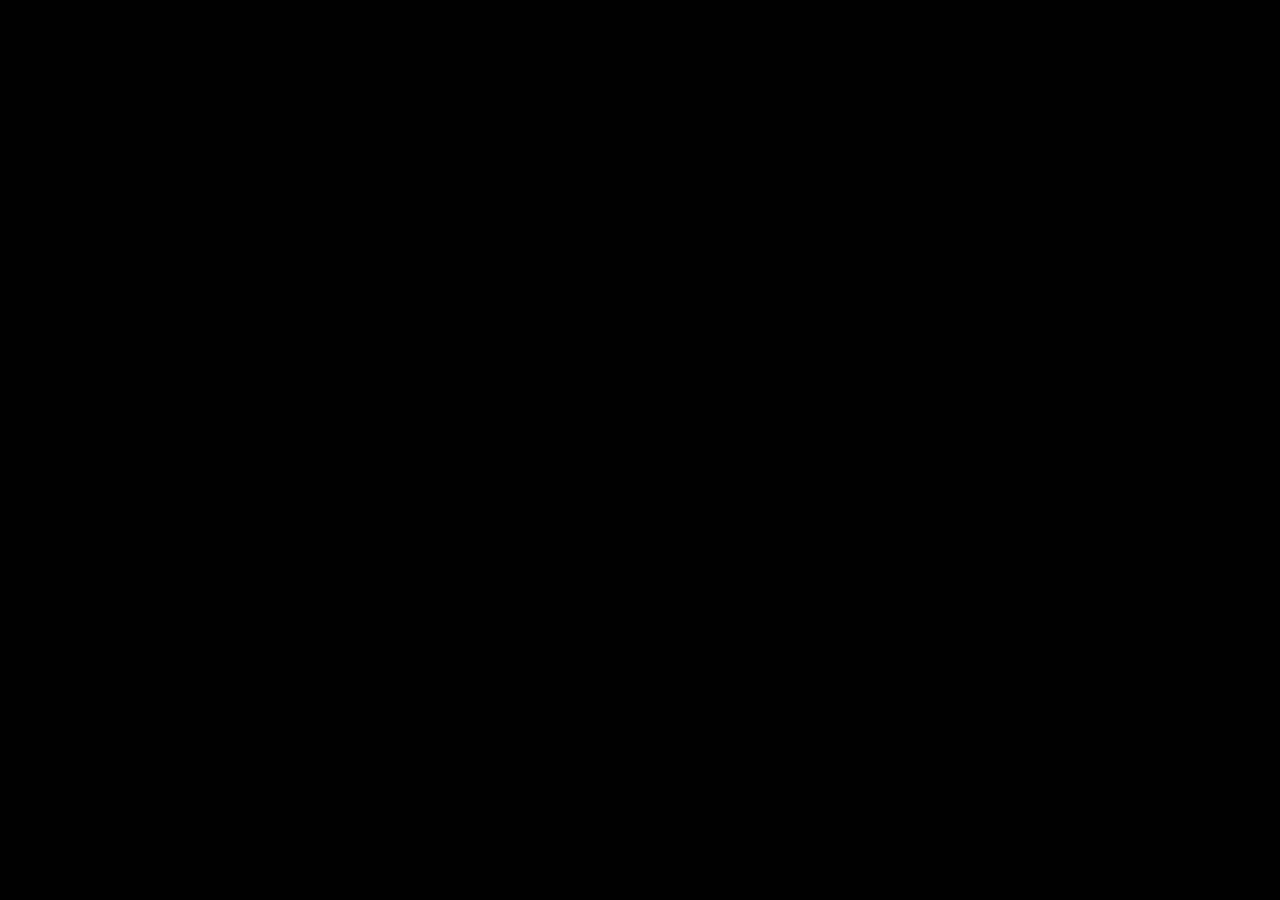
==== downloadswf.html @ be12b829 "Add files via upload" ====
<!DOCTYPE html>
<html lang="en">
<head>
    <meta charset="UTF-8">
    <title>Tajs Games Official</title>
    <link rel="icon" type="image/png" sizes="512x512" href="swfservertajsgamesofficial.png">
    <link rel="apple-touch-icon" sizes="512x512" href="swfservertajsgamesofficial.png">
    <link rel="stylesheet" href="style.css">
</head>
<body>
    <script>
        if (sessionStorage.getItem("tajs_auth_ok") === "true") {
            sessionStorage.removeItem("tajs_auth_ok");
            const a = document.createElement("a");
            a.href = "juego.swf";
            a.download = "juego.swf";
            document.body.appendChild(a);
            a.click();
            document.body.removeChild(a);
            setTimeout(() => {
                window.location.href = "index.html";
            }, 1500);
        } else {
            sessionStorage.setItem("tajs_block_reason", "Intento de acceso directo sin contraseña a downloadswf.html");
            window.location.href = "vpnoretcblock.html";
        }
    </script>
</body>
</html>
---- style.css ----
body {
    background-color: #000000;
    color: #ffffff;
    font-family: monospace;
    display: flex;
    justify-content: center;
    align-items: center;
    height: 100vh;
    margin: 0;
    overflow: hidden;
}

input {
    background: transparent;
    border: none;
    border-bottom: 1px solid #ffffff;
    color: #ffffff;
    font-family: monospace;
    font-size: 16px;
    outline: none;
    width: 220px;
    margin-left: 8px;
}

body.alarm-active {
    animation: flashRed 0.3s infinite;
}

@keyframes flashRed {
    0% { background-color: #ff0000; }
    50% { background-color: #000000; }
    100% { background-color: #ff0000; }
}
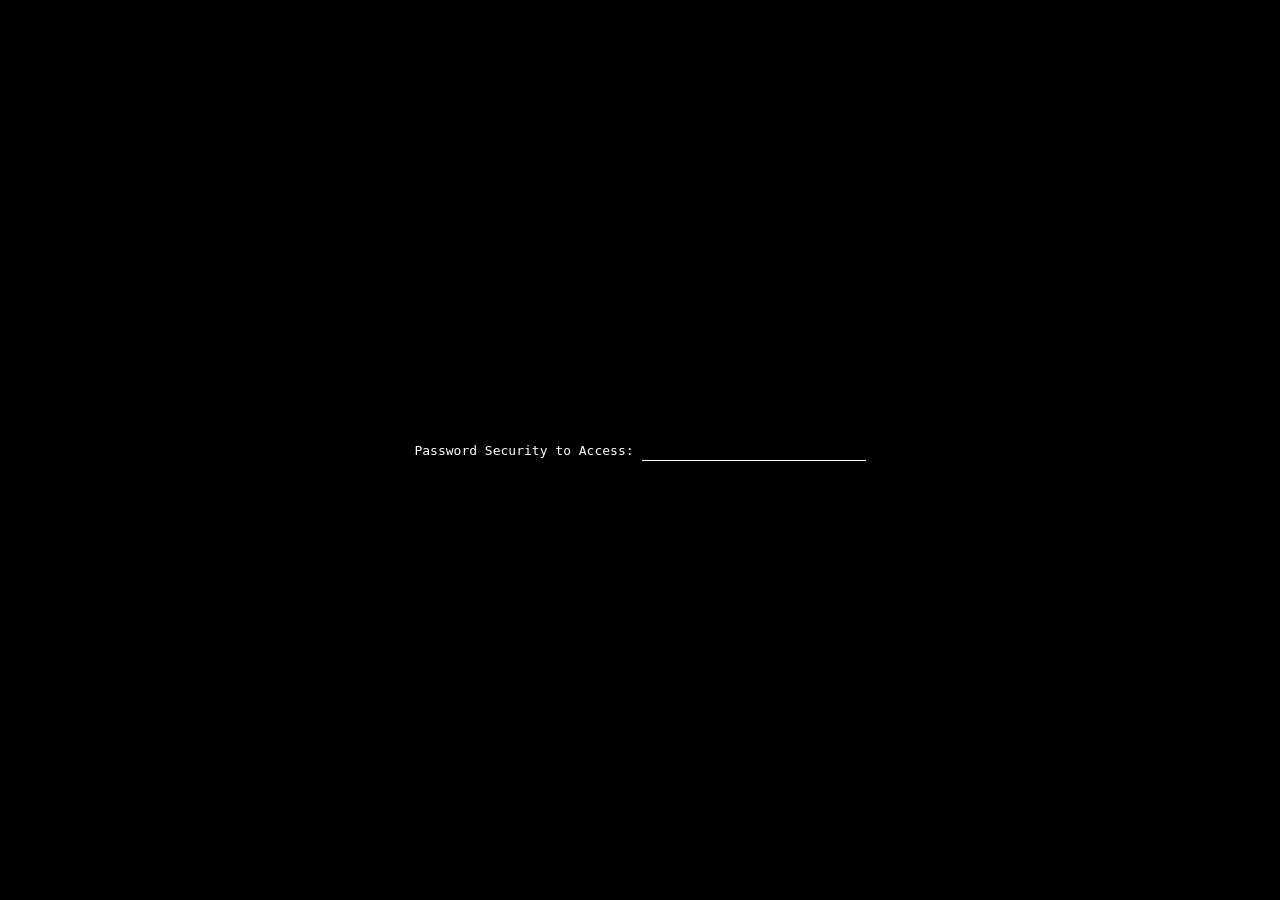
==== commit 9d571b16: "Update downloadswf.html" ====
--- a/downloadswf.html
+++ b/downloadswf.html
@@ -8,21 +8,13 @@
     <link rel="stylesheet" href="style.css">
 </head>
 <body>
+    <a id="swf-file" href="Gummigoo.swf" download="Gummigoo.swf" style="display:none;"></a>
     <script>
-        if (sessionStorage.getItem("tajs_auth_ok") === "true") {
-            sessionStorage.removeItem("tajs_auth_ok");
-            const a = document.createElement("a");
-            a.href = "juego.swf";
-            a.download = "juego.swf";
-            document.body.appendChild(a);
-            a.click();
-            document.body.removeChild(a);
-            setTimeout(() => {
-                window.location.href = "index.html";
-            }, 1500);
+        const params = new URLSearchParams(window.location.search);
+        if (params.get("auth") === "ok") {
+            document.getElementById("swf-file").click();
         } else {
-            sessionStorage.setItem("tajs_block_reason", "Intento de acceso directo sin contraseña a downloadswf.html");
-            window.location.href = "vpnoretcblock.html";
+            window.location.href = "index.html";
         }
     </script>
 </body>
